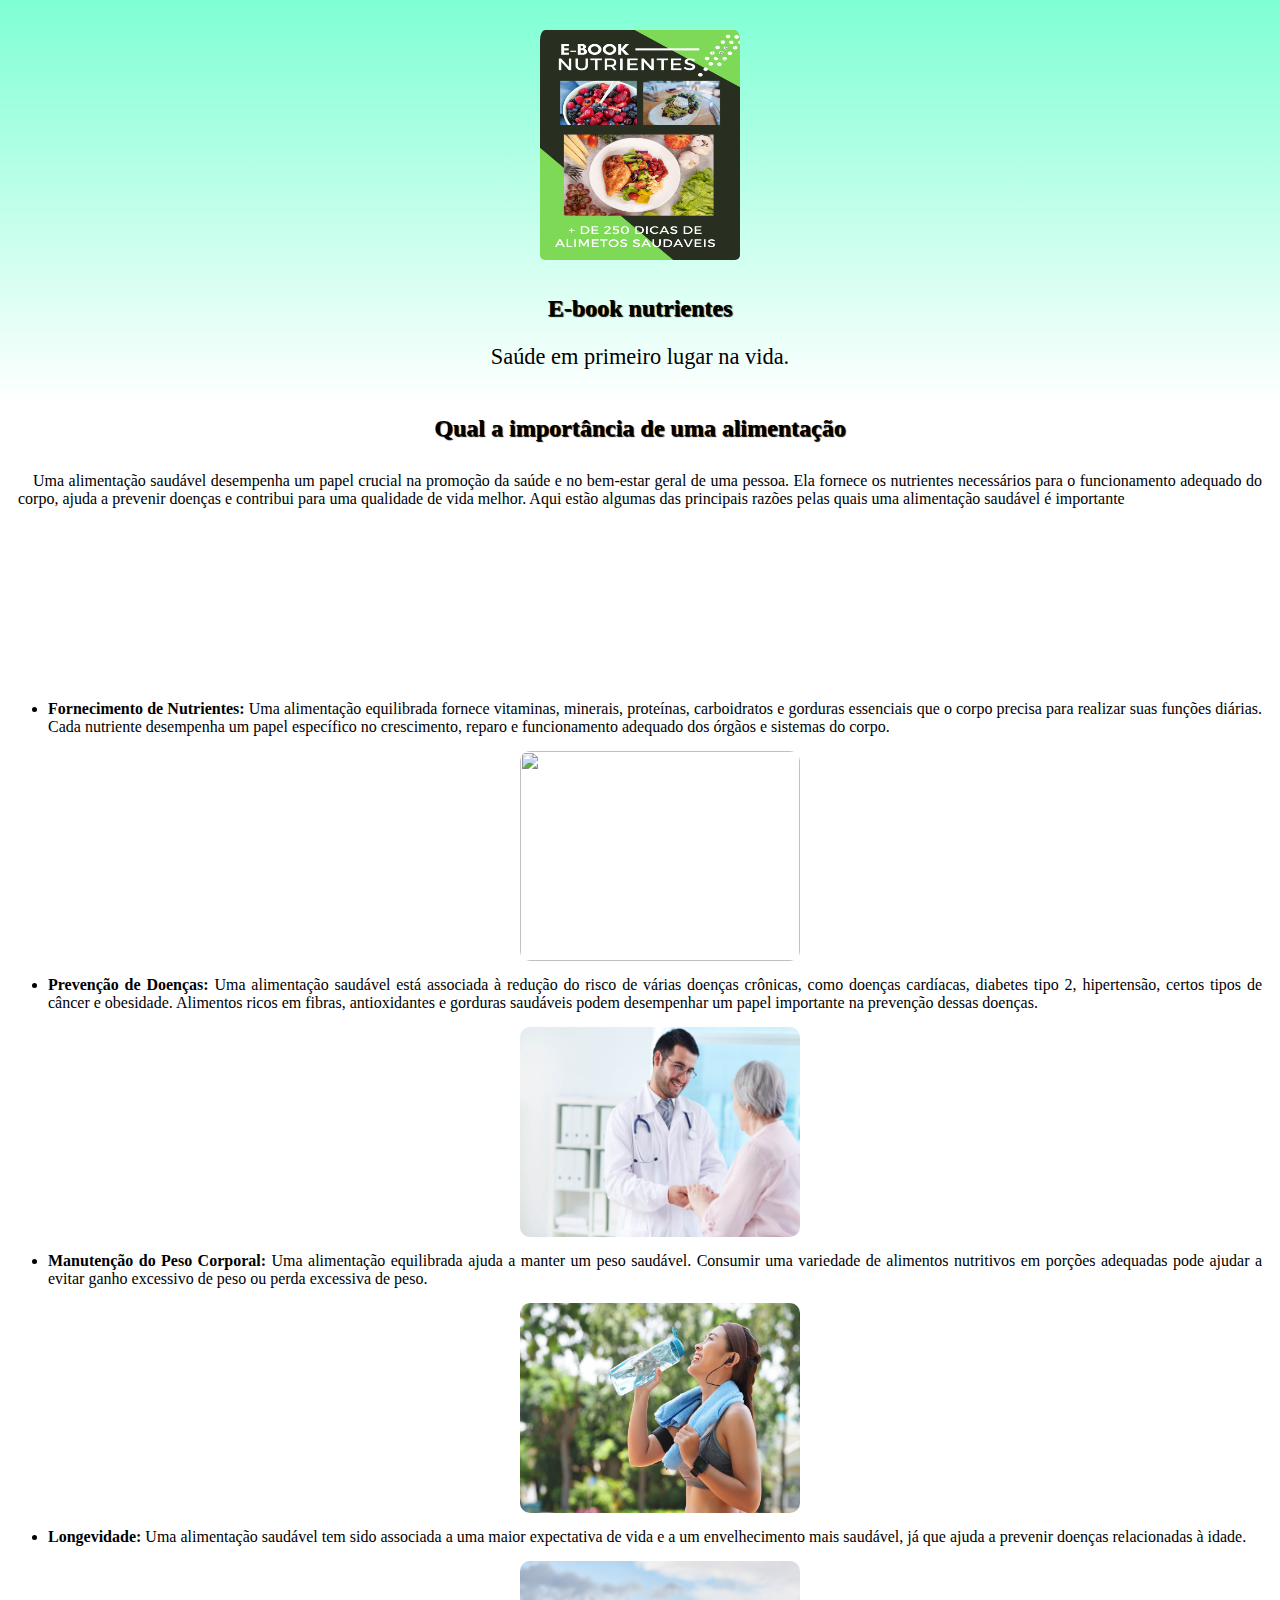
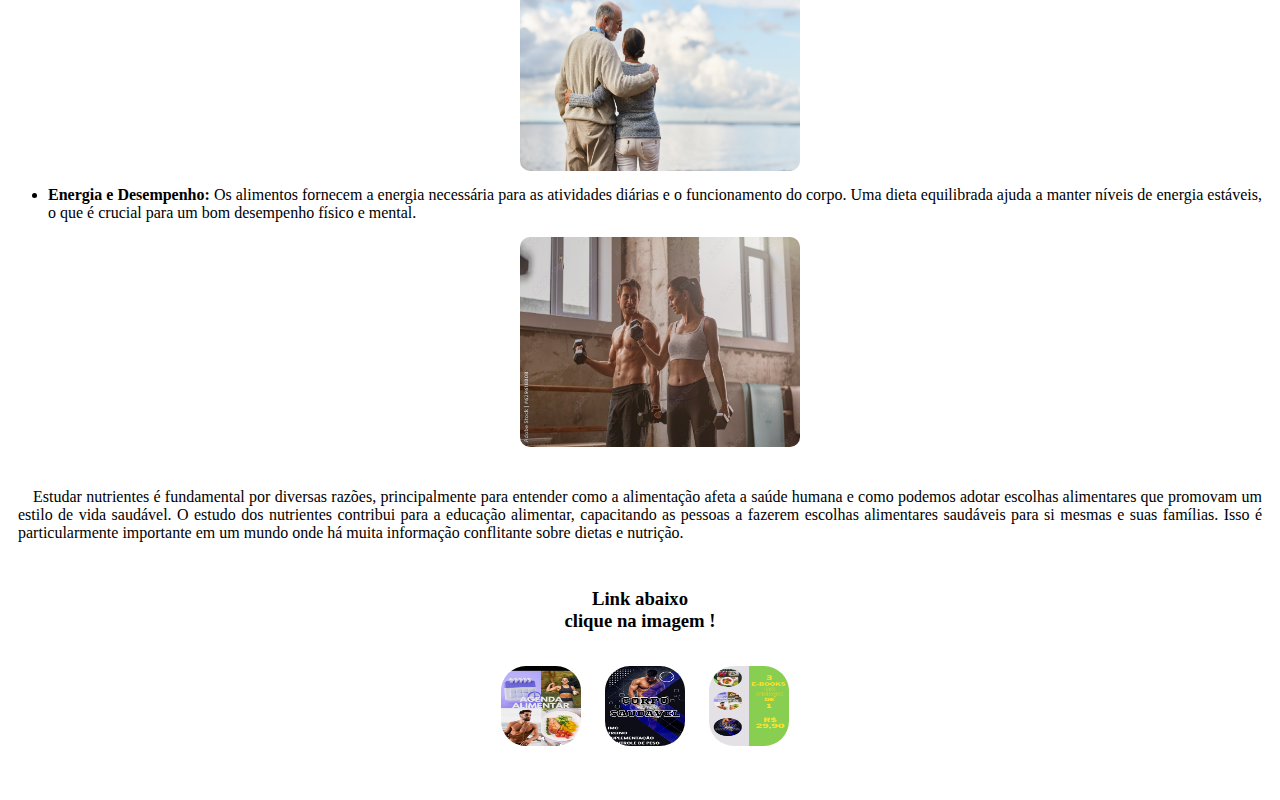
==== html/pagina1/index.html @ 82fc1169 "novo" ====
<!DOCTYPE html>
<html lang="pt-br">
<head>
    <meta charset="UTF-8">
    <meta name="viewport" content="width=device-width, initial-scale=1.0">
    <title>nutrientes</title>
    <link rel="shortcut icon" href="./imagens/img-1.png" type="image/x-icon">

</head>
<style>
    video{
        display: block;
        margin: auto;
    }
    header{
        text-align: center;
        background-image: linear-gradient(to bottom,aquamarine,white);
        margin: -8px;
        padding: 10px;

    }
    header img{
        margin-top: 10px;
        padding-top: 10px;
        width: 200px;
        height: 230px;
        border-radius: 20px;
    }
    header h2{
        text-shadow: 1px 1px 1px black;
        font-family: Georgia, 'Times New Roman', Times, serif;
    }
    header p{
       font-size: 1.4em;
    }
    main h2{
        text-align: center;
        text-shadow: 1px 1px 1px black;
    }
    main p{
        text-align: justify;
        text-indent: 15px;
        padding: 10px;
        font-family: Georgia, 'Times New Roman', Times, serif;
        
    }
    img{
        text-align:center ;
        width: 280px;
        height: 210px;
        padding: 15px;
        margin: auto;
        display: block;
        border-radius:25px;
        
        

    }
    ul li {

        text-align: justify;
        padding-right: 10px;
        font-family: Georgia, 'Times New Roman', Times, serif;

    }
    
    footer{
        text-align: center ;
        
        margin: -8px;
        padding: 10px;
    }
    
    .midias{   
        width: 70px;
        height: 70px;
        margin: 15px;
        
        margin-bottom: 50px;
        display:inline-block;
    }
    
    a>img{
        padding: 0px;
        text-align: center;
        width: 80px;
        height: 80px;
        display: block;
        
    }
    a>img:hover{
        padding: 3px;
        box-shadow: 1px 1px 1px 1px black;
    }
    



    
   


</style>
<body>
    <header>
    <img src="./imagens/img-1.png" alt="">
    <h2>E-book nutrientes</h2>
    <p> Saúde em primeiro lugar na vida.</p>
    
    </header>
    <main>
        
        <h2>Qual a importância de uma alimentação</h2>

        
        
        <p> Uma alimentação saudável desempenha um papel crucial na promoção da saúde e no bem-estar geral de uma pessoa. Ela fornece os nutrientes necessários para o funcionamento adequado do corpo, ajuda a prevenir doenças e contribui para uma qualidade de vida melhor. Aqui estão algumas das principais razões pelas quais uma alimentação saudável é importante</p>
        
            <video width="280px" src= "./imagens/refeiçao.mov"></video>
            <ul>
            <li><strong> Fornecimento de Nutrientes:</strong> Uma alimentação equilibrada fornece vitaminas, minerais, proteínas, carboidratos e gorduras essenciais que o corpo precisa para realizar suas funções diárias. Cada nutriente desempenha um papel específico no crescimento, reparo e funcionamento adequado dos órgãos e sistemas do corpo.</li>
            
            <img src="./imagens/img2.jpg" alt="">

            <li><strong> Prevenção de Doenças: </strong> Uma alimentação saudável está associada à redução do risco de várias doenças crônicas, como doenças cardíacas, diabetes tipo 2, hipertensão, certos tipos de câncer e obesidade. Alimentos ricos em fibras, antioxidantes e gorduras saudáveis podem desempenhar um papel importante na prevenção dessas doenças.</li>
            
            <img src="./imagens/medico.jpg" alt="">

            <li><strong> Manutenção do Peso Corporal:</strong> Uma alimentação equilibrada ajuda a manter um peso saudável. Consumir uma variedade de alimentos nutritivos em porções adequadas pode ajudar a evitar ganho excessivo de peso ou perda excessiva de peso.</li>
            <img src="./imagens/img-1.2.png" alt="">

            <li><strong> Longevidade: </strong> Uma alimentação saudável tem sido associada a uma maior expectativa de vida e a um envelhecimento mais saudável, já que ajuda a prevenir doenças relacionadas à idade.</li>
            <img src="./imagens/longividade.png" alt="">

            <li><strong> Energia e Desempenho:</strong>
                 Os alimentos fornecem a energia necessária para as atividades diárias e o funcionamento do corpo. Uma dieta equilibrada ajuda a manter níveis de energia estáveis, o que é crucial para um bom desempenho físico e mental.</li>
                 <img src="./imagens/desempenho.jpeg" alt="">
        </ul>

        <p>Estudar nutrientes é fundamental por diversas razões, principalmente para entender como a alimentação afeta a saúde humana e como podemos adotar escolhas alimentares que promovam um estilo de vida saudável.  O estudo dos nutrientes contribui para a educação alimentar, capacitando as pessoas a fazerem escolhas alimentares saudáveis para si mesmas e suas famílias. Isso é particularmente importante em um mundo onde há muita informação conflitante sobre dietas e nutrição. </p>
        
    </main>
    <footer>
        <h3> Link abaixo <br> clique
        na imagem ! </h3>
    
        <div class="midias">
            <a href="#" target="_blank"><img src="./imagens/img-2.jpg" alt=""></a>
        </div>

        <div class="midias">
            <a href="#" target="_blank"><img src="./imagens/img-3.jpg" alt="instagram"> </a>
        </div>

        <div class="midias">
            <a href="#" target="_blank"><img src="./imagens/promoção (1).png" alt="instagram"> </a>
        </div>

        
        </footer>

    
</body>
</html>
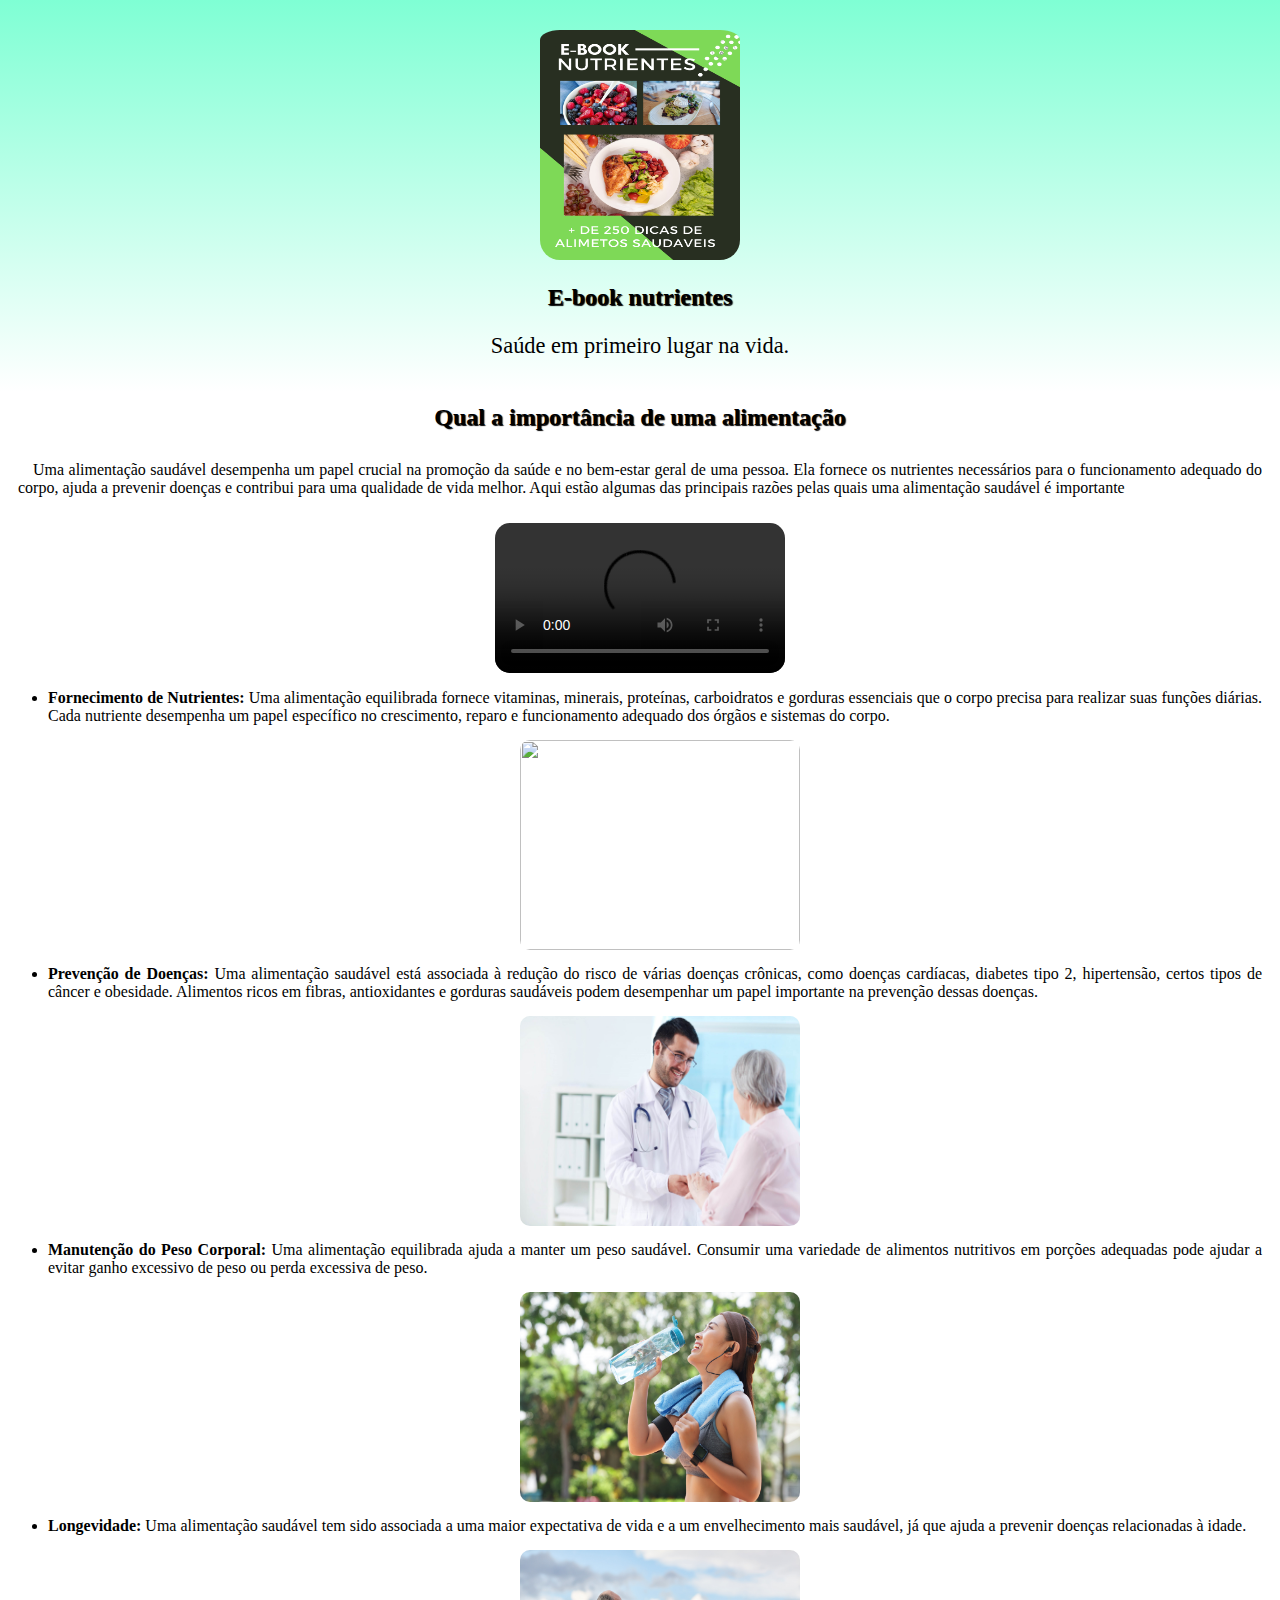
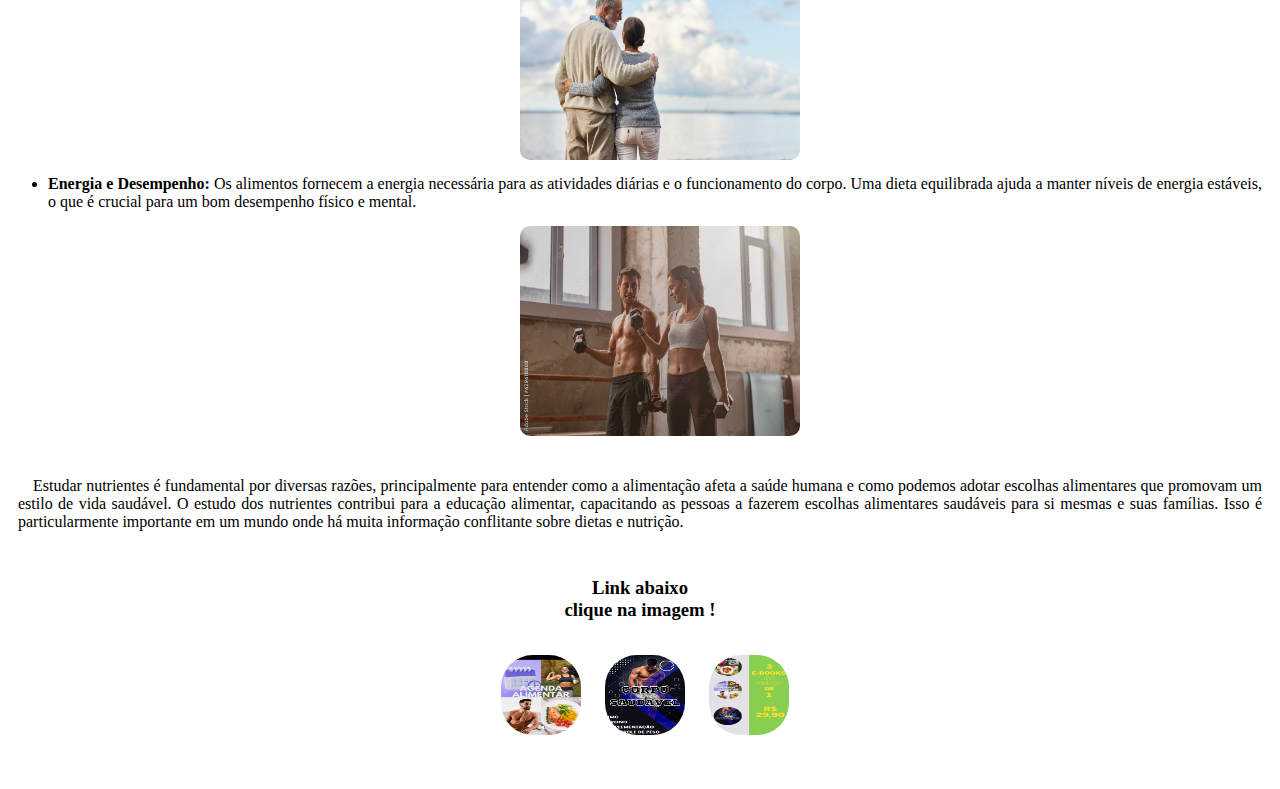
==== commit 3133d751: "novb" ====
--- a/html/pagina1/index.html
+++ b/html/pagina1/index.html
@@ -20,6 +20,7 @@
 
     }
     header img{
+        margin: auto;
         margin-top: 10px;
         padding-top: 10px;
         width: 200px;
@@ -33,6 +34,7 @@
     header p{
        font-size: 1.4em;
     }
+   
     main h2{
         text-align: center;
         text-shadow: 1px 1px 1px black;
@@ -44,13 +46,13 @@
         font-family: Georgia, 'Times New Roman', Times, serif;
         
     }
-    img{
-        text-align:center ;
+    
+    main img{
+        margin: auto;
+        display: block;
         width: 280px;
         height: 210px;
         padding: 15px;
-        margin: auto;
-        display: block;
         border-radius:25px;
         
         
@@ -86,11 +88,15 @@
         width: 80px;
         height: 80px;
         display: block;
+        border-radius: 40%;
         
     }
     a>img:hover{
         padding: 3px;
         box-shadow: 1px 1px 1px 1px black;
+    }
+    video{
+        border-radius: 15px;
     }
     
 
@@ -116,7 +122,7 @@
         
         <p> Uma alimentação saudável desempenha um papel crucial na promoção da saúde e no bem-estar geral de uma pessoa. Ela fornece os nutrientes necessários para o funcionamento adequado do corpo, ajuda a prevenir doenças e contribui para uma qualidade de vida melhor. Aqui estão algumas das principais razões pelas quais uma alimentação saudável é importante</p>
         
-            <video width="280px" src= "./imagens/refeiçao.mov"></video>
+            <video width="290px"   src= "./imagens/refeiçao.mov" controls></video>
             <ul>
             <li><strong> Fornecimento de Nutrientes:</strong> Uma alimentação equilibrada fornece vitaminas, minerais, proteínas, carboidratos e gorduras essenciais que o corpo precisa para realizar suas funções diárias. Cada nutriente desempenha um papel específico no crescimento, reparo e funcionamento adequado dos órgãos e sistemas do corpo.</li>
             
@@ -124,13 +130,14 @@
 
             <li><strong> Prevenção de Doenças: </strong> Uma alimentação saudável está associada à redução do risco de várias doenças crônicas, como doenças cardíacas, diabetes tipo 2, hipertensão, certos tipos de câncer e obesidade. Alimentos ricos em fibras, antioxidantes e gorduras saudáveis podem desempenhar um papel importante na prevenção dessas doenças.</li>
             
-            <img src="./imagens/medico.jpg" alt="">
+            <img class="esquerda" src="./imagens/medico.jpg" alt="">
 
             <li><strong> Manutenção do Peso Corporal:</strong> Uma alimentação equilibrada ajuda a manter um peso saudável. Consumir uma variedade de alimentos nutritivos em porções adequadas pode ajudar a evitar ganho excessivo de peso ou perda excessiva de peso.</li>
             <img src="./imagens/img-1.2.png" alt="">
 
             <li><strong> Longevidade: </strong> Uma alimentação saudável tem sido associada a uma maior expectativa de vida e a um envelhecimento mais saudável, já que ajuda a prevenir doenças relacionadas à idade.</li>
-            <img src="./imagens/longividade.png" alt="">
+
+            <img class="esquerda" src="./imagens/longividade.png" alt="">
 
             <li><strong> Energia e Desempenho:</strong>
                  Os alimentos fornecem a energia necessária para as atividades diárias e o funcionamento do corpo. Uma dieta equilibrada ajuda a manter níveis de energia estáveis, o que é crucial para um bom desempenho físico e mental.</li>
@@ -149,11 +156,11 @@
         </div>
 
         <div class="midias">
-            <a href="#" target="_blank"><img src="./imagens/img-3.jpg" alt="instagram"> </a>
+            <a href="#" target="_blank"><img src="./imagens/img-3.jpg" alt=""> </a>
         </div>
 
         <div class="midias">
-            <a href="#" target="_blank"><img src="./imagens/promoção (1).png" alt="instagram"> </a>
+            <a href="https://inaldofilho.github.io/academia-2/html/" target="_blank"><img src="./imagens/promoção (1).png" alt=""> </a>
         </div>
 
         
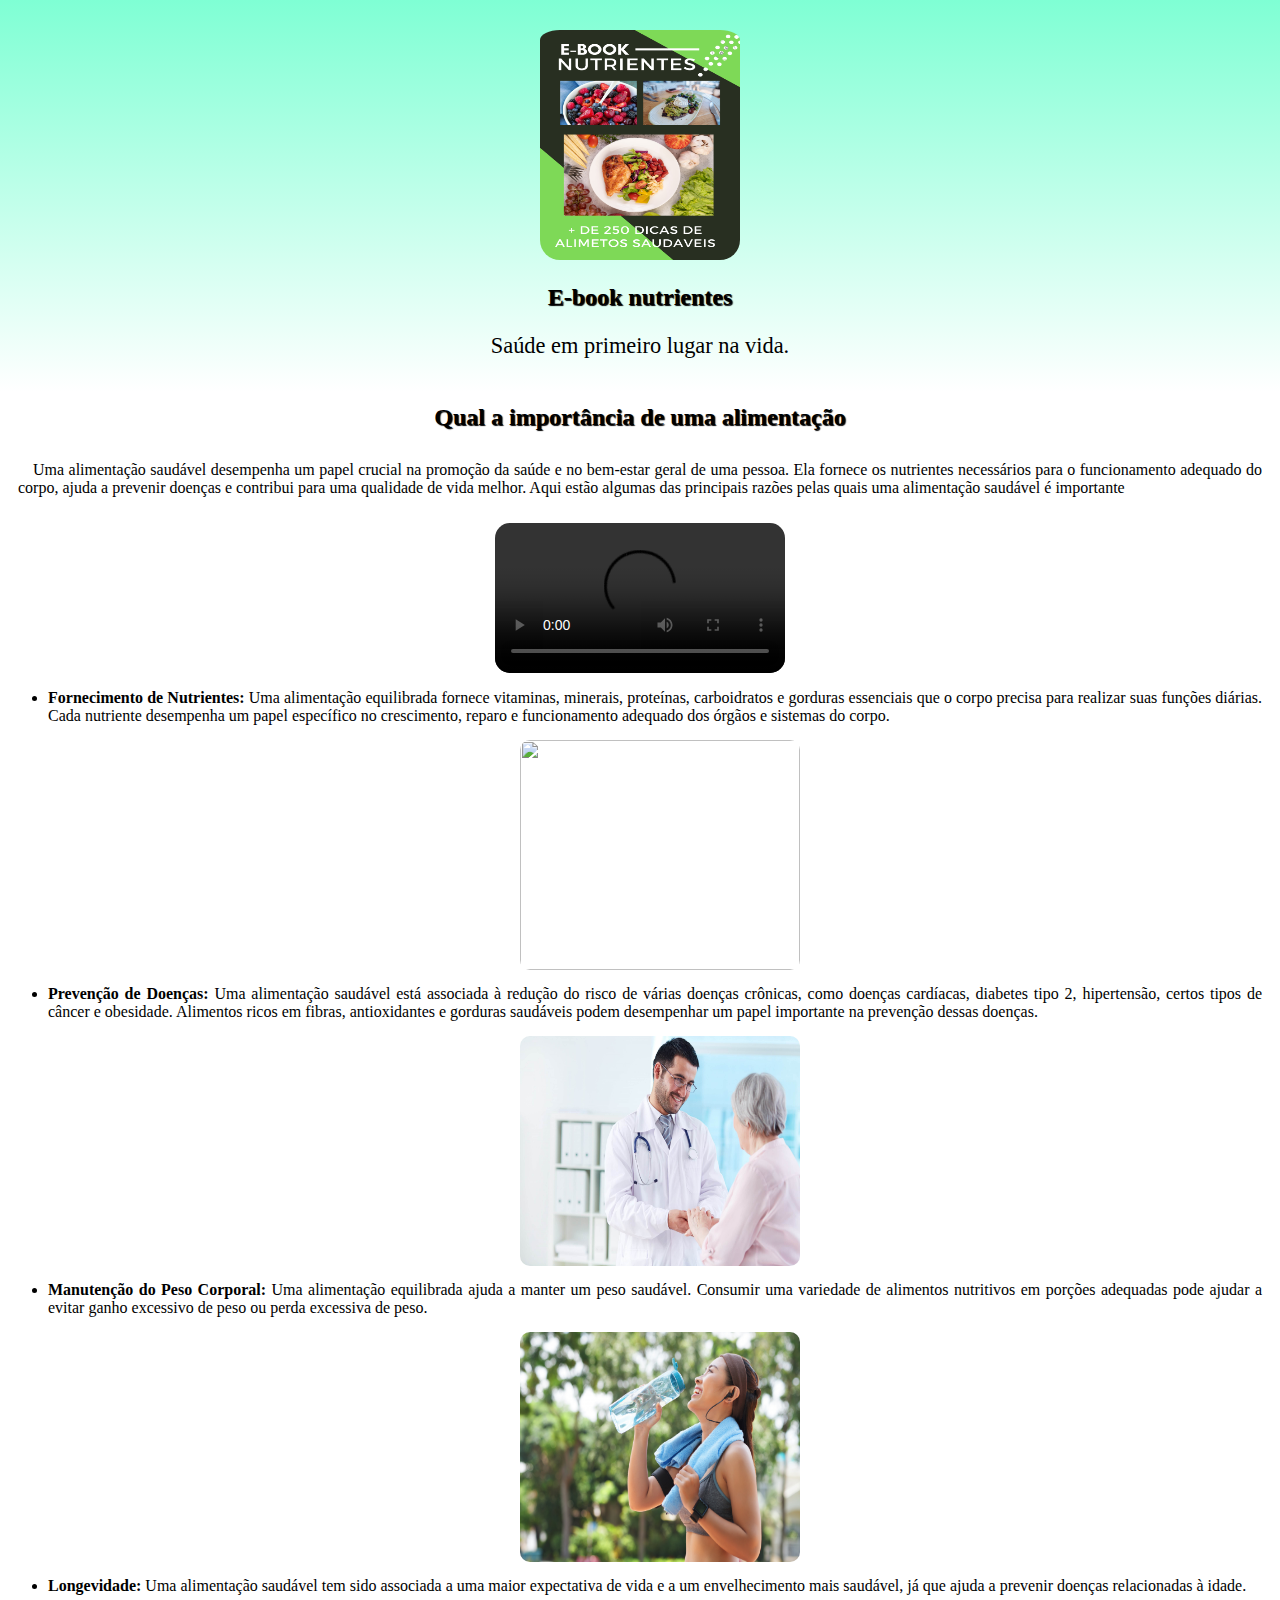
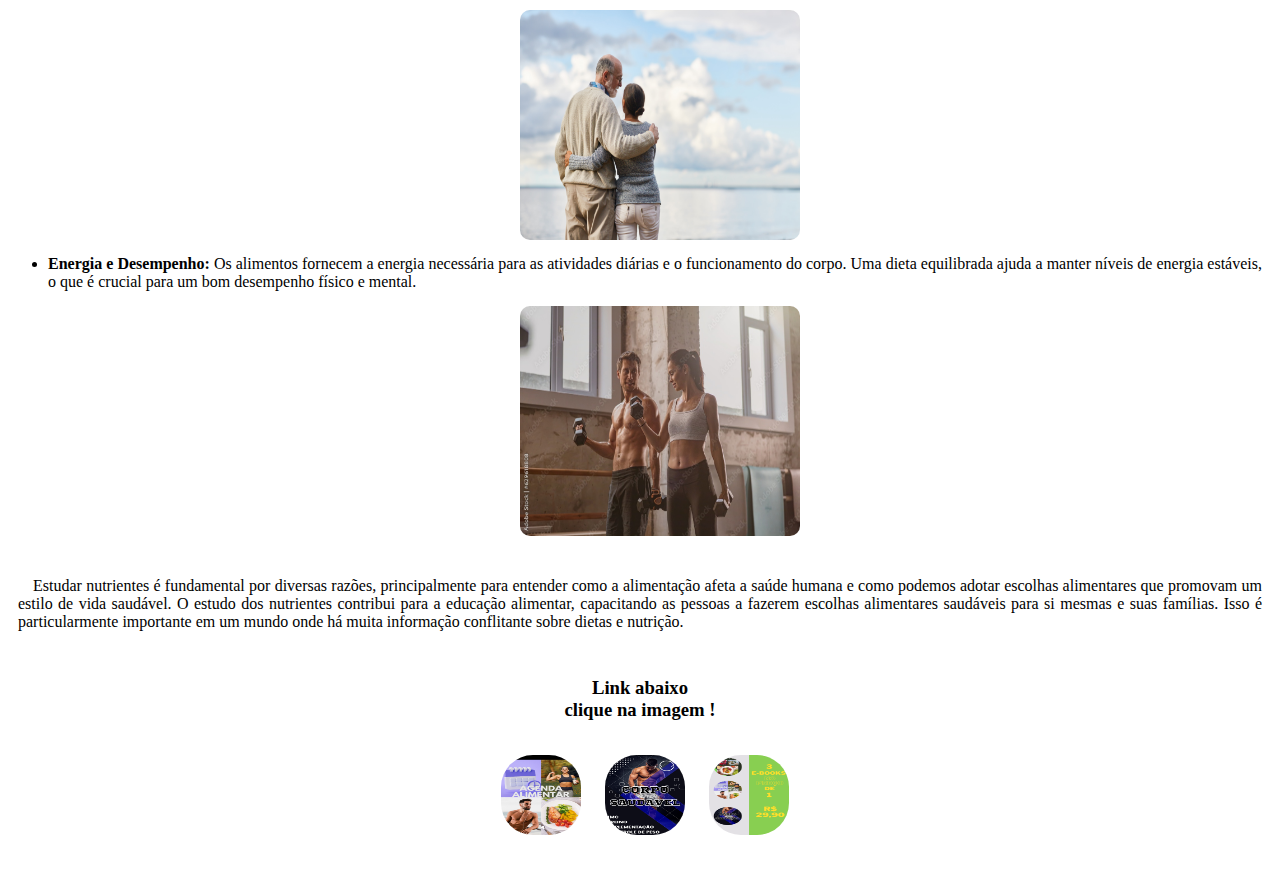
==== commit 5f17f870: "novo" ====
--- a/html/pagina1/index.html
+++ b/html/pagina1/index.html
@@ -51,13 +51,11 @@
         margin: auto;
         display: block;
         width: 280px;
-        height: 210px;
+        height: 230px;
         padding: 15px;
         border-radius:25px;
-        
-        
-
     }
+    
     ul li {
 
         text-align: justify;
@@ -130,14 +128,18 @@
 
             <li><strong> Prevenção de Doenças: </strong> Uma alimentação saudável está associada à redução do risco de várias doenças crônicas, como doenças cardíacas, diabetes tipo 2, hipertensão, certos tipos de câncer e obesidade. Alimentos ricos em fibras, antioxidantes e gorduras saudáveis podem desempenhar um papel importante na prevenção dessas doenças.</li>
             
-            <img class="esquerda" src="./imagens/medico.jpg" alt="">
+            <section>
+            <img  src="./imagens/medico.jpg" alt="">
+            </section>
 
             <li><strong> Manutenção do Peso Corporal:</strong> Uma alimentação equilibrada ajuda a manter um peso saudável. Consumir uma variedade de alimentos nutritivos em porções adequadas pode ajudar a evitar ganho excessivo de peso ou perda excessiva de peso.</li>
             <img src="./imagens/img-1.2.png" alt="">
 
             <li><strong> Longevidade: </strong> Uma alimentação saudável tem sido associada a uma maior expectativa de vida e a um envelhecimento mais saudável, já que ajuda a prevenir doenças relacionadas à idade.</li>
 
-            <img class="esquerda" src="./imagens/longividade.png" alt="">
+            <section>
+            <img  src="./imagens/longividade.png" alt="">
+            </section>
 
             <li><strong> Energia e Desempenho:</strong>
                  Os alimentos fornecem a energia necessária para as atividades diárias e o funcionamento do corpo. Uma dieta equilibrada ajuda a manter níveis de energia estáveis, o que é crucial para um bom desempenho físico e mental.</li>
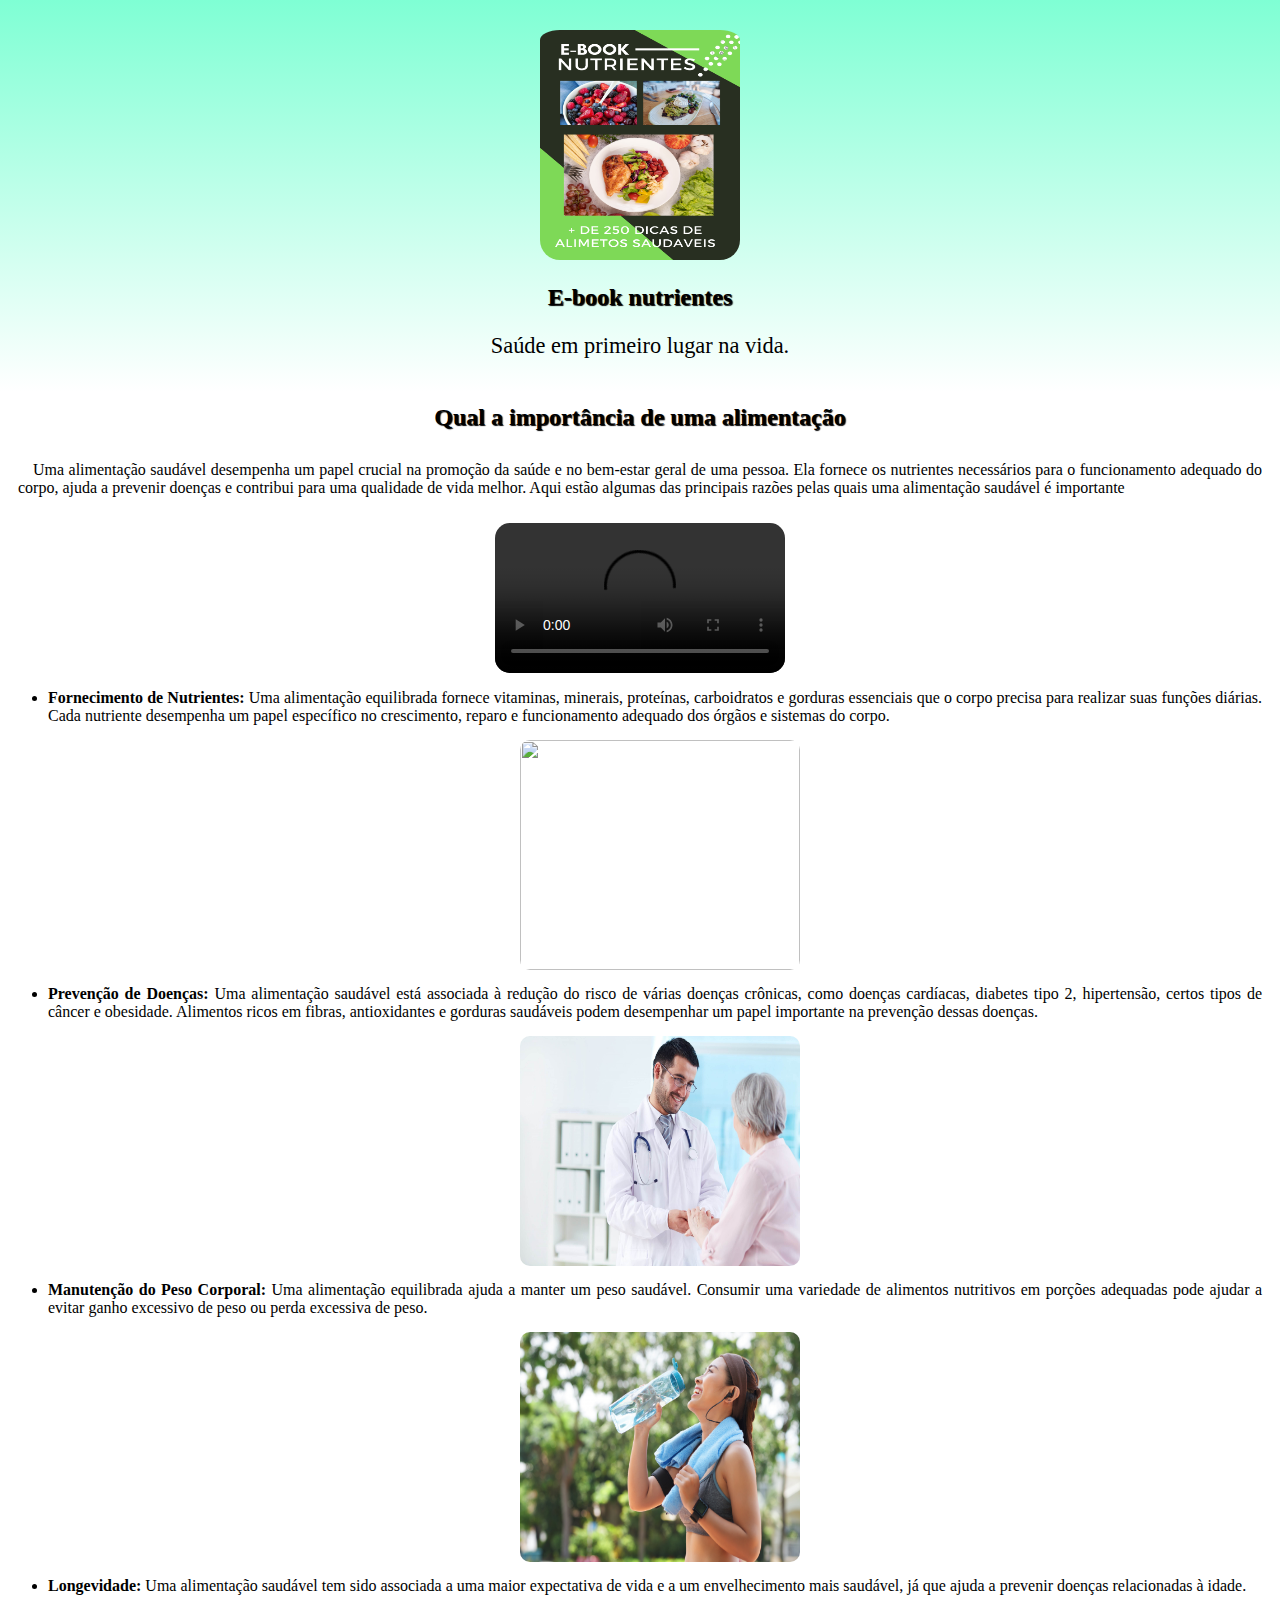
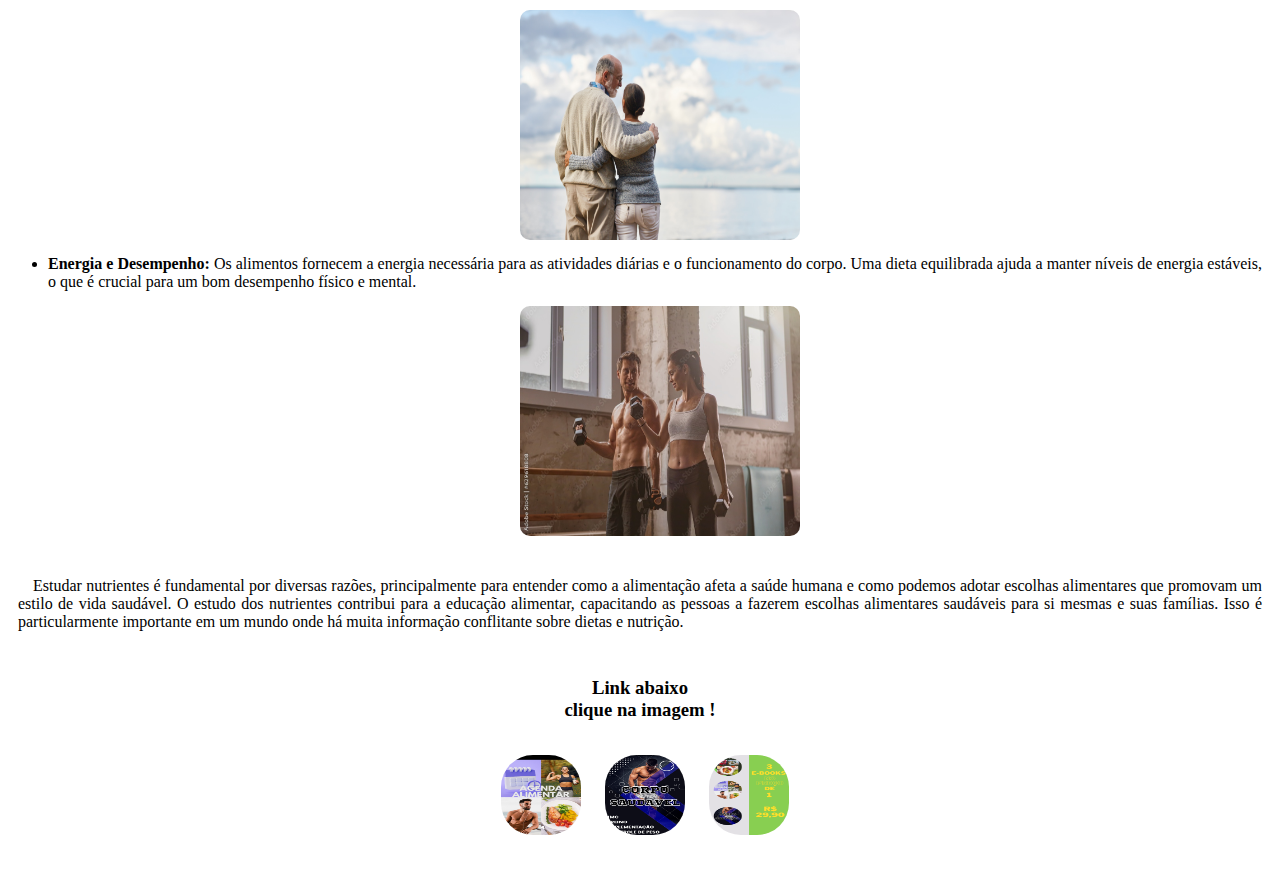
==== commit f5883975: "novo" ====
--- a/html/pagina1/index.html
+++ b/html/pagina1/index.html
@@ -154,15 +154,15 @@
         na imagem ! </h3>
     
         <div class="midias">
-            <a href="#" target="_blank"><img src="./imagens/img-2.jpg" alt=""></a>
+            <a href="https://inaldofilho.github.io/academia-2/html/pagina2/" target="_blank"><img src="./imagens/img-2.jpg" alt="agendar alimentar"></a>
         </div>
 
         <div class="midias">
-            <a href="#" target="_blank"><img src="./imagens/img-3.jpg" alt=""> </a>
+            <a href="#" target="_blank"><img src="./imagens/img-3.jpg" alt="corpo saudavel"> </a>
         </div>
 
         <div class="midias">
-            <a href="https://inaldofilho.github.io/academia-2/html/" target="_blank"><img src="./imagens/promoção (1).png" alt=""> </a>
+            <a href="https://inaldofilho.github.io/academia-2/html/" target="_blank"><img src="./imagens/promoção (1).png" alt="promoção"> </a>
         </div>
 
         
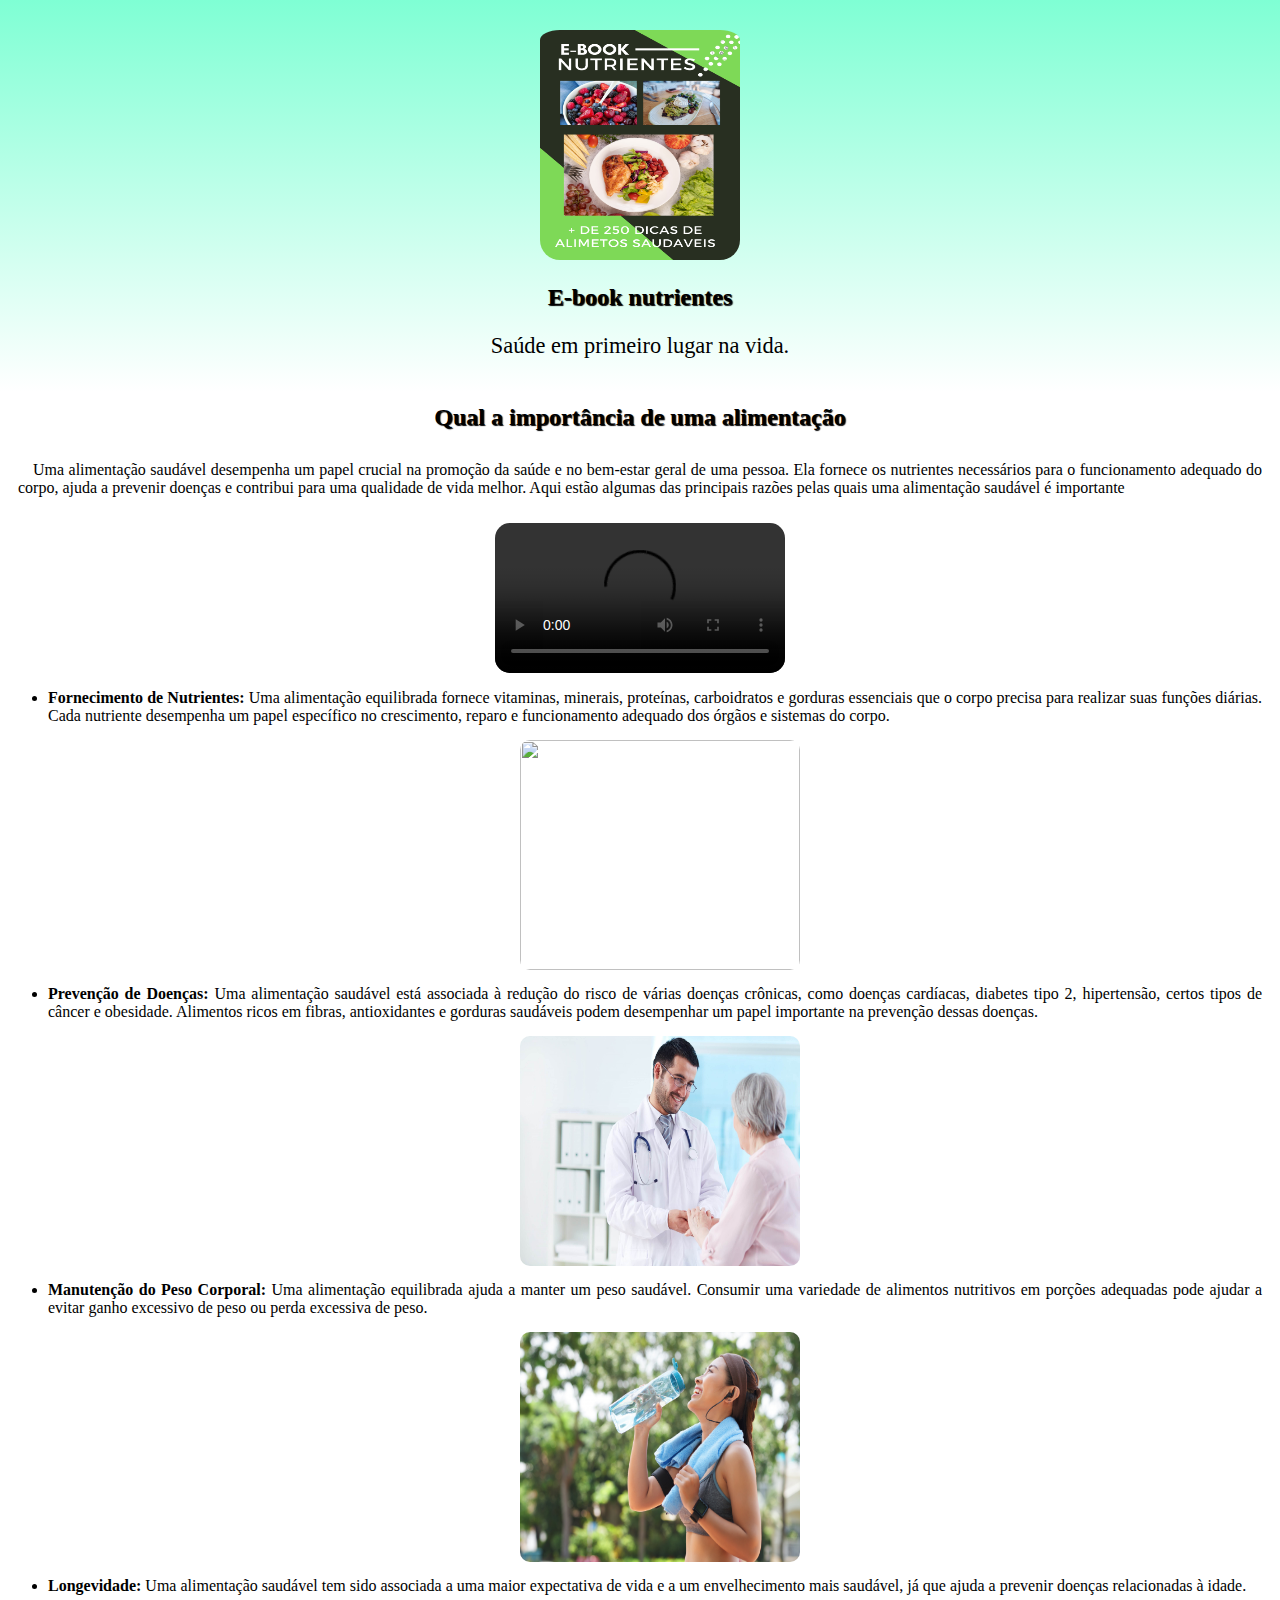
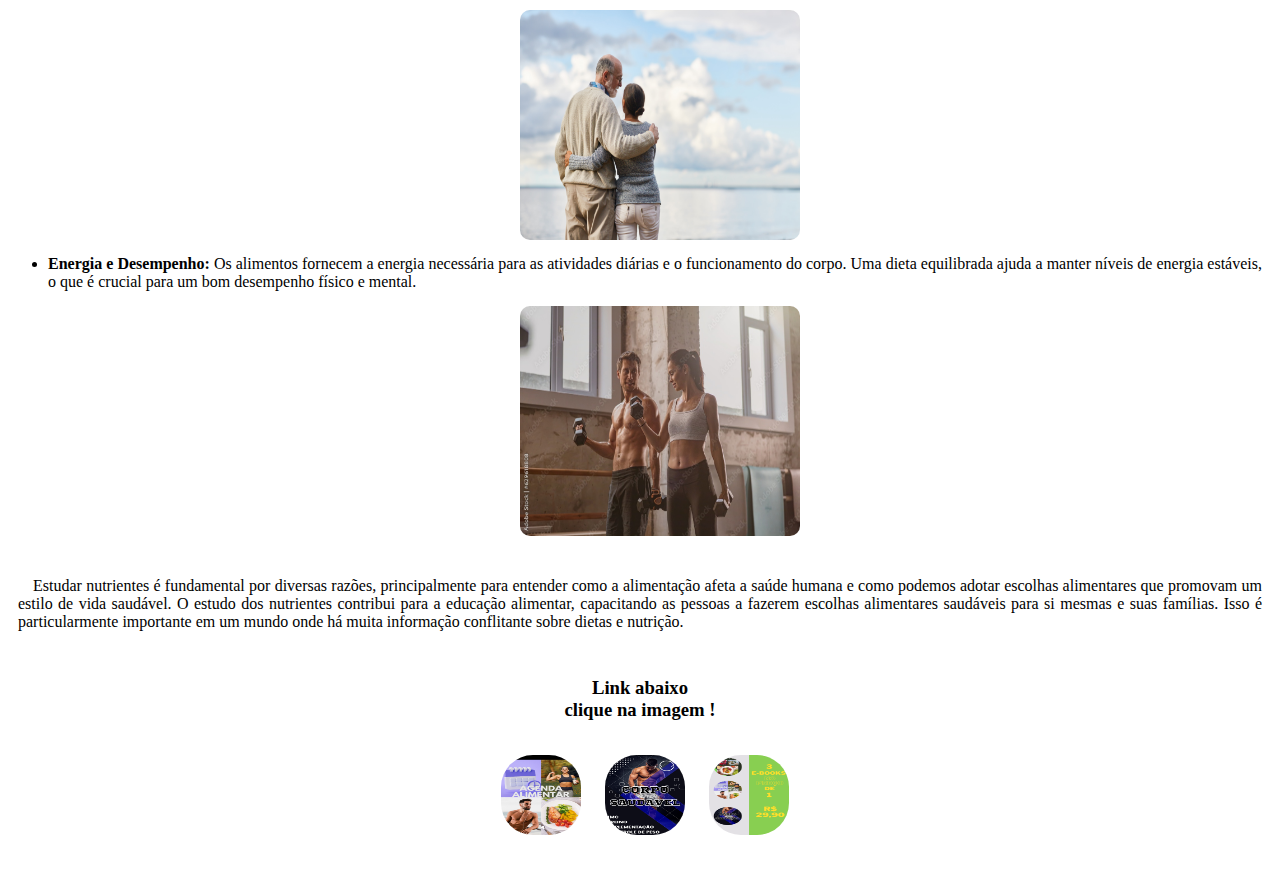
==== commit af577c83: "novo" ====
--- a/html/pagina1/index.html
+++ b/html/pagina1/index.html
@@ -158,7 +158,7 @@
         </div>
 
         <div class="midias">
-            <a href="#" target="_blank"><img src="./imagens/img-3.jpg" alt="corpo saudavel"> </a>
+            <a href="https://inaldofilho.github.io/academia-2/html/pagina3/" target="_blank"><img src="./imagens/img-3.jpg" alt="corpo saudavel"> </a>
         </div>
 
         <div class="midias">
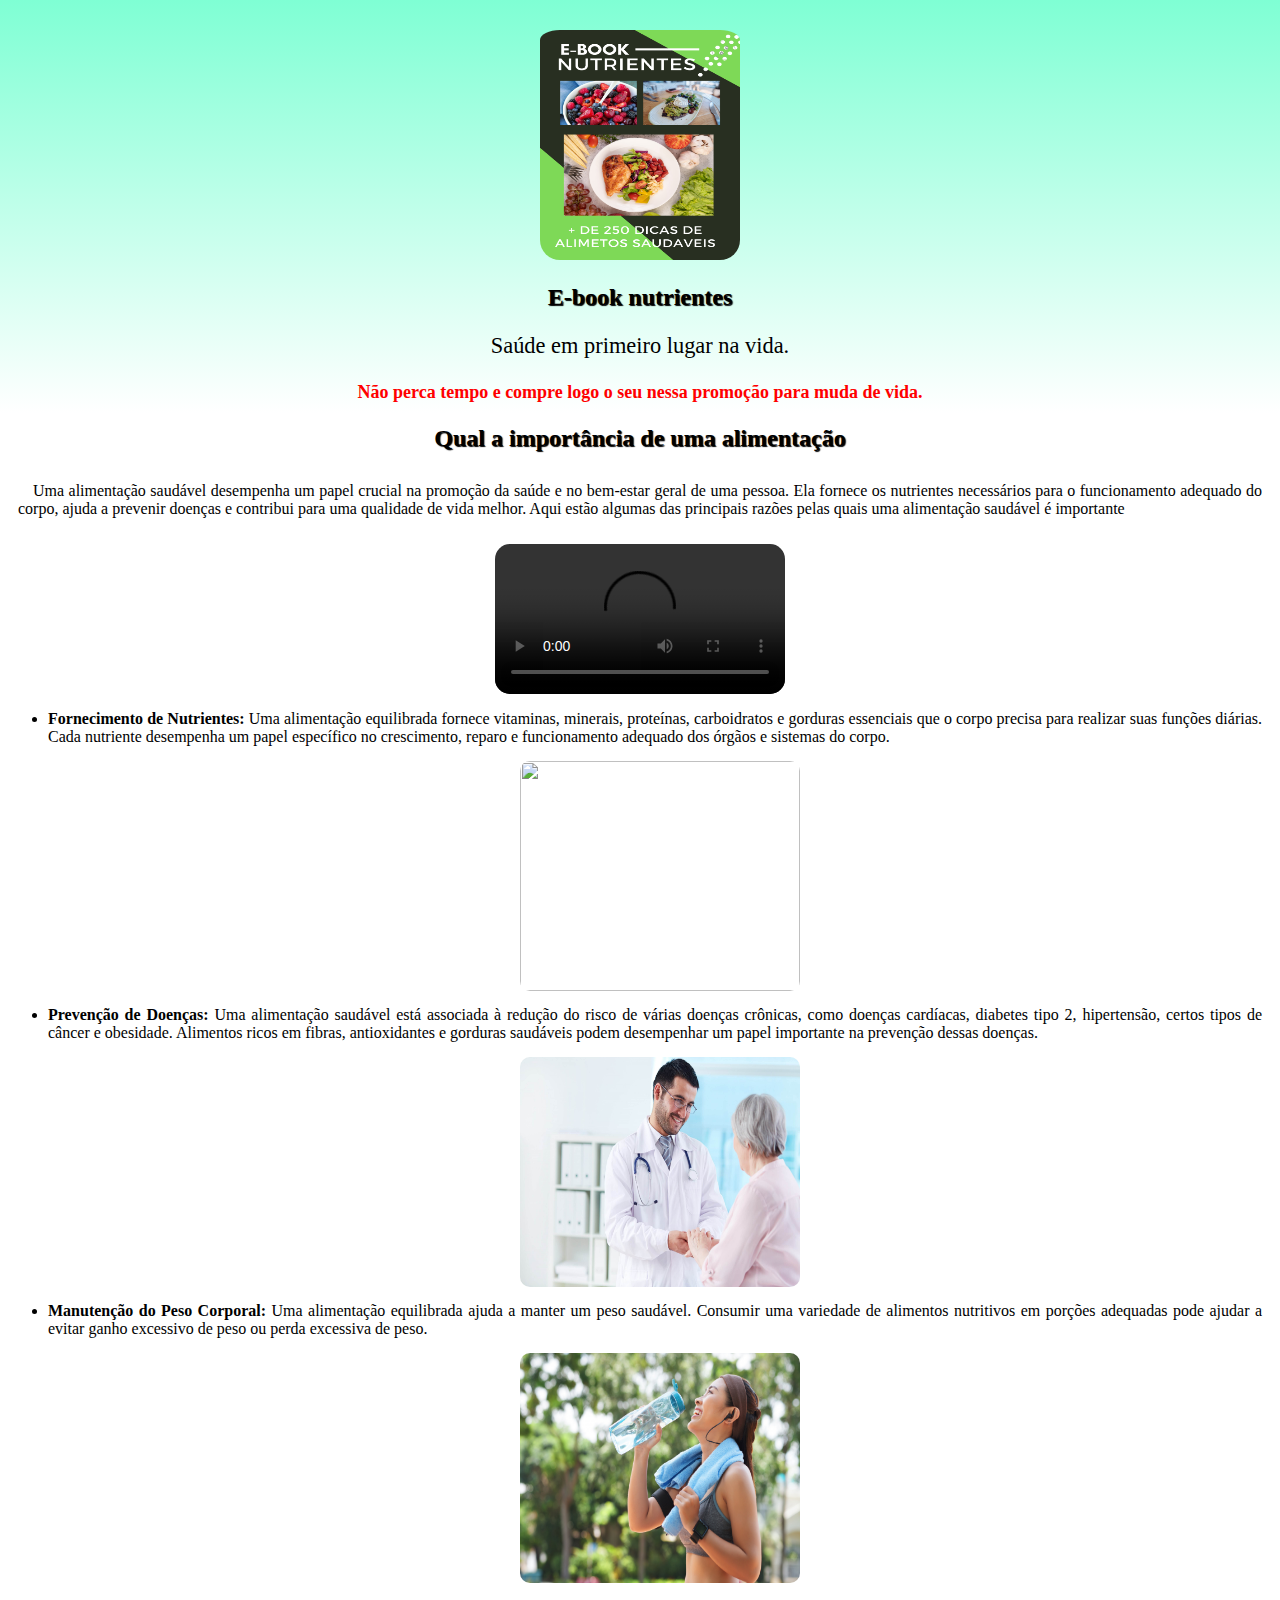
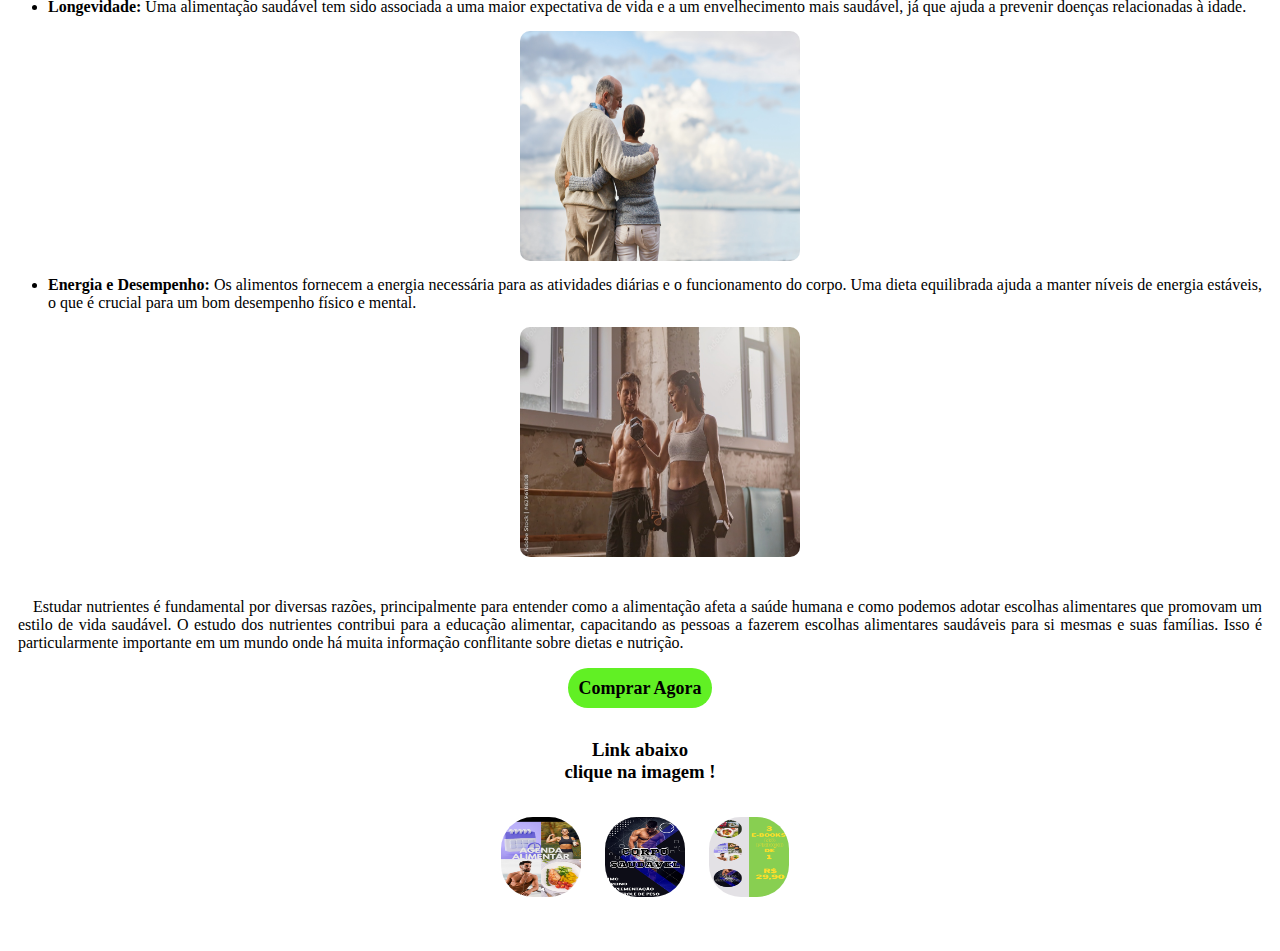
==== commit 01dca56a: "novo" ====
--- a/html/pagina1/index.html
+++ b/html/pagina1/index.html
@@ -34,6 +34,12 @@
     header p{
        font-size: 1.4em;
     }
+    header li{
+        font-family: Georgia, 'Times New Roman', Times, serif;
+        color: red;
+        font-weight: 800;
+        font-size: 18px;
+    }
    
     main h2{
         text-align: center;
@@ -63,6 +69,28 @@
         font-family: Georgia, 'Times New Roman', Times, serif;
 
     }
+    article{
+        text-align: center;
+        margin-bottom: 20px;
+    }
+    article a{
+        border-radius: 30px;
+        padding: 10px;
+        text-align: center;
+        font-size: 18px;
+        font-family: Georgia, 'Times New Roman', Times, serif;
+        background-color: #61f024;
+        text-decoration: none;
+        color: black;
+        font-weight: 800;
+       
+    }
+    article a:hover{
+        box-shadow: 2px 2px 4px 2px rgba(0, 0, 0, 0.493);
+        text-decoration: underline;
+        color: white;
+    }
+
     
     footer{
         text-align: center ;
@@ -110,6 +138,8 @@
     <img src="./imagens/img-1.png" alt="">
     <h2>E-book nutrientes</h2>
     <p> Saúde em primeiro lugar na vida.</p>
+
+    <li>Não perca tempo e compre logo o seu nessa promoção para muda de vida.</li>
     
     </header>
     <main>
@@ -149,6 +179,11 @@
         <p>Estudar nutrientes é fundamental por diversas razões, principalmente para entender como a alimentação afeta a saúde humana e como podemos adotar escolhas alimentares que promovam um estilo de vida saudável.  O estudo dos nutrientes contribui para a educação alimentar, capacitando as pessoas a fazerem escolhas alimentares saudáveis para si mesmas e suas famílias. Isso é particularmente importante em um mundo onde há muita informação conflitante sobre dietas e nutrição. </p>
         
     </main>
+    
+    <article>
+        <a href="#">Comprar Agora</a>
+    </article>
+
     <footer>
         <h3> Link abaixo <br> clique
         na imagem ! </h3>
